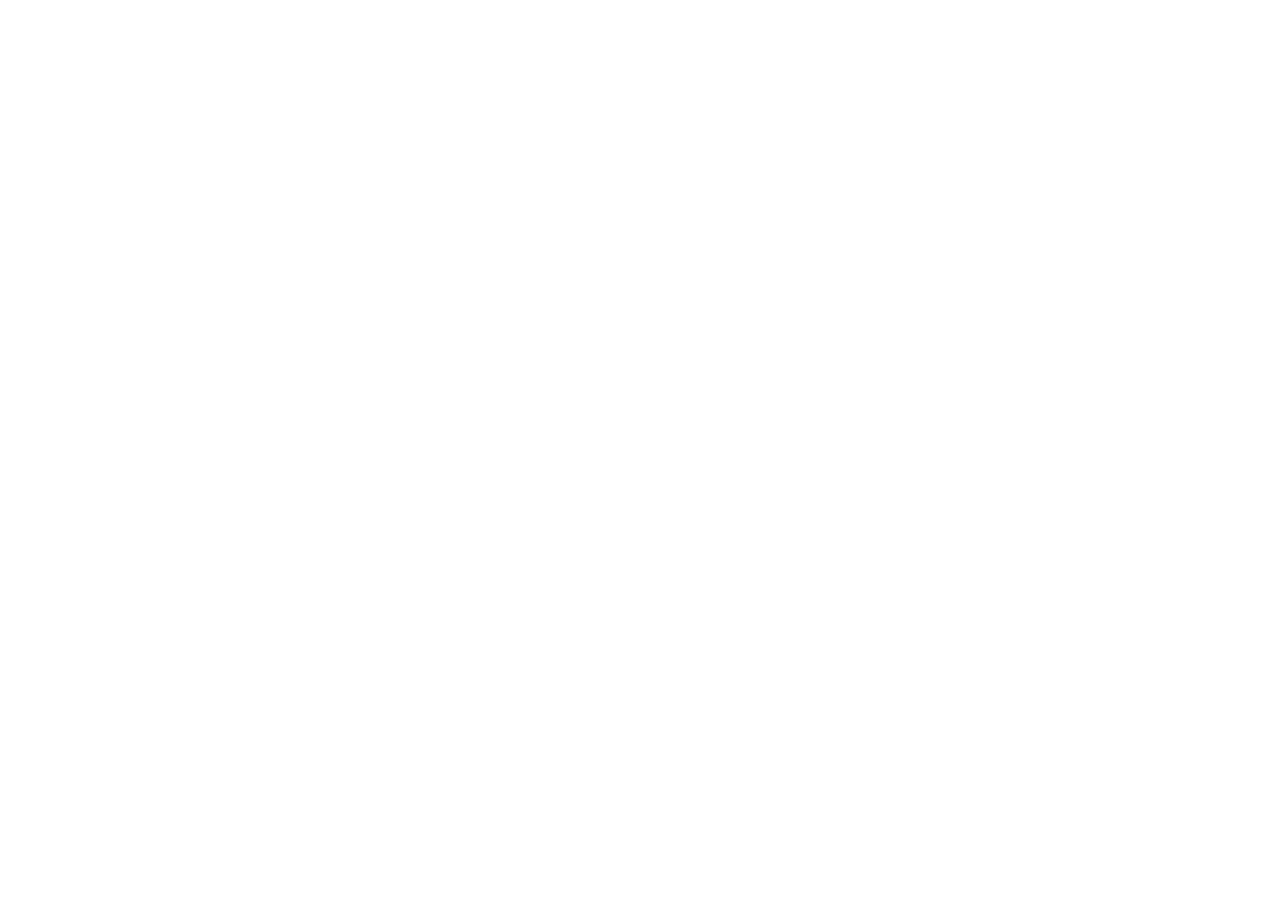
==== index.html @ be47abd2 "trying out a layout" ====
<!DOCTYPE html>
<html lang="en">
	<head>
		<meta charset="UTF-8" />
		<meta name="viewport" content="width=device-width, initial-scale=1.0" />
		<title>Party Planner</title>
	</head>
	<body>
		<header></header>
		<main></main>
		<footer></footer>
	</body>
</html>
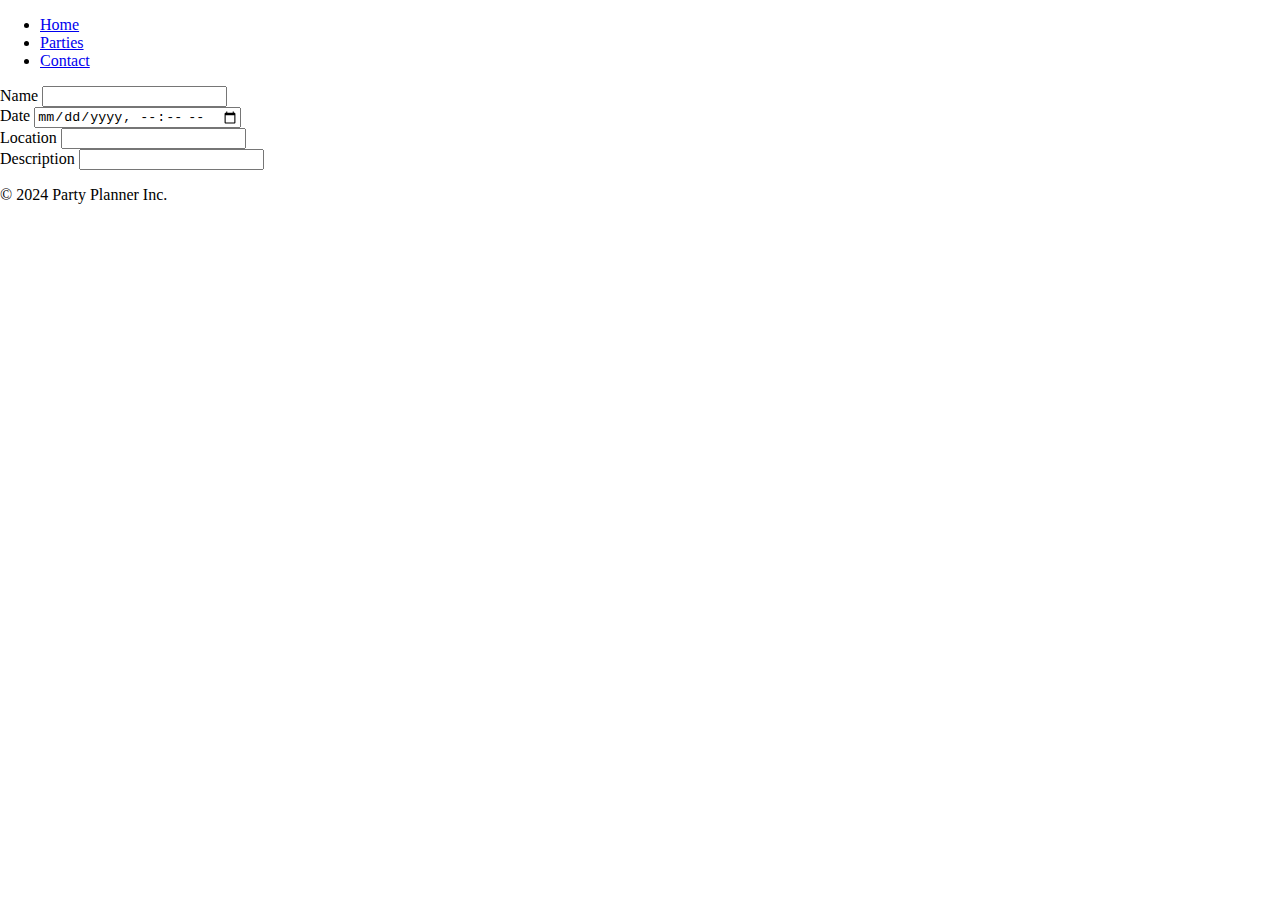
==== commit 4acaab46: "modular page, success" ====
--- a/index.html
+++ b/index.html
@@ -4,6 +4,9 @@
 		<meta charset="UTF-8" />
 		<meta name="viewport" content="width=device-width, initial-scale=1.0" />
 		<title>Party Planner</title>
+		<link rel="stylesheet" href="./css/index.css" />
+		<script type="module" src="./js/types/global.js" defer></script>
+		<script src="./js/index.js" defer></script>
 	</head>
 	<body>
 		<header></header>
--- a/css/index.css
+++ b/css/index.css
@@ -0,0 +1,45 @@
+:root {
+	--phi: calc(sqrt(5) * 0.5 + 0.5);
+}
+
+body {
+	margin: 0;
+	width: 100vw;
+	height: 100vh;
+}
+
+form {
+	display: flex;
+	flex-direction: column;
+	align-content: end;
+}
+
+div.home {
+	display: flex;
+	flex-direction: row;
+	min-width: fit-content;
+	min-height: fit-content;
+}
+div.home div.home-left {
+	display: flex;
+	flex-direction: column;
+	max-width: 40vw;
+	/*min-width: fit-content;*/
+}
+div.home div.home-right {
+	display: flex;
+	flex-direction: column;
+}
+div.home div.home-right div.grid {
+	display: grid;
+}
+
+input:invalid + span::after {
+	content: "✖";
+	padding-left: 0.25rem;
+}
+
+input:valid + span::after {
+	content: "✓";
+	padding-left: 0.25rem;
+}
